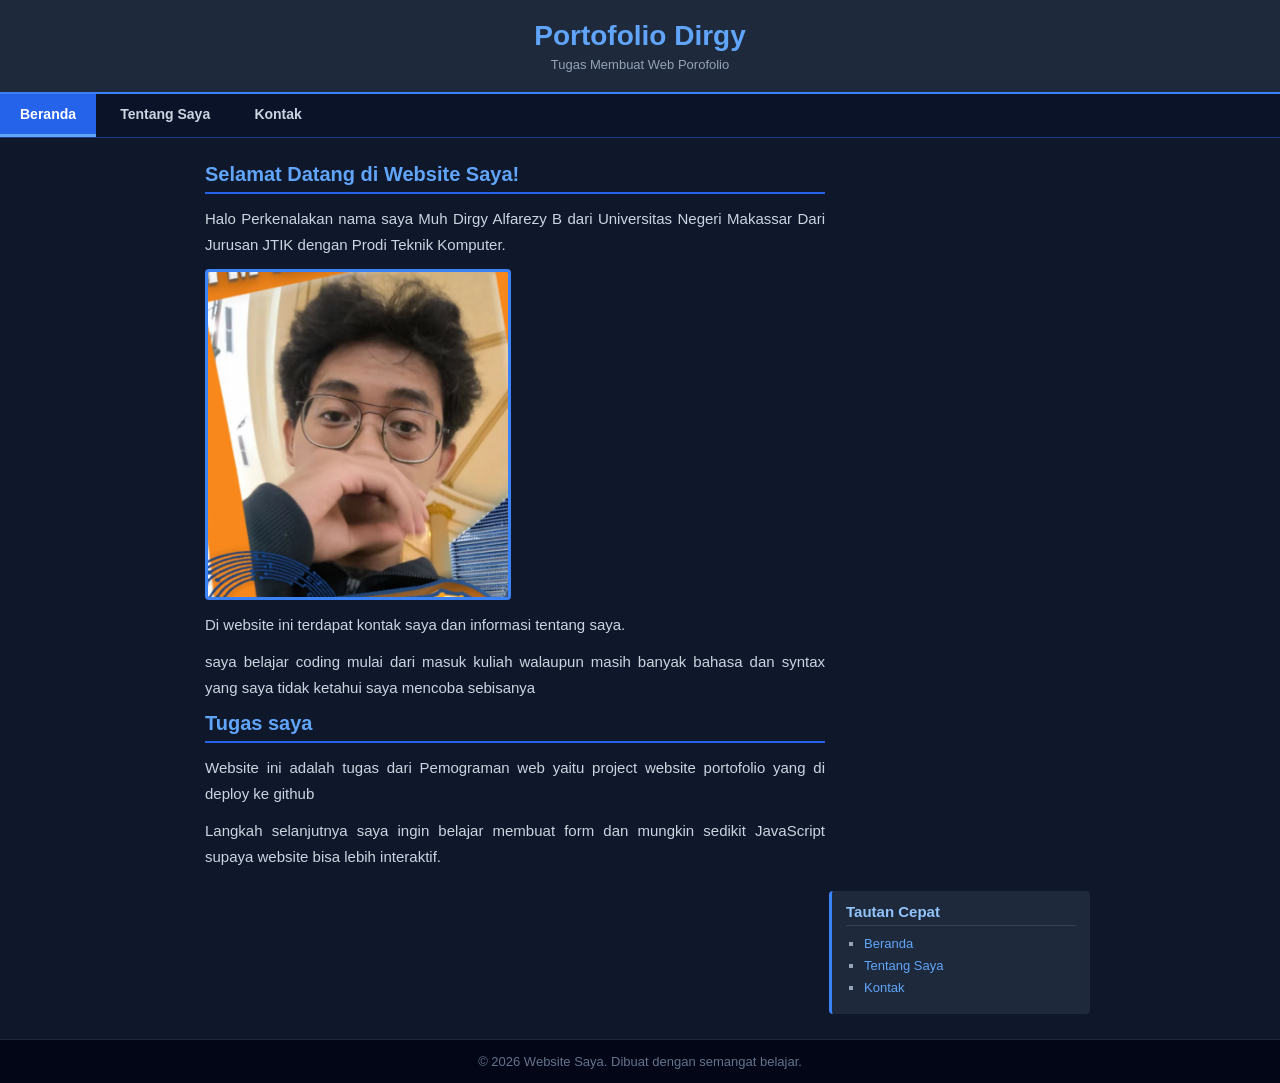
==== index.html @ f3af1423 "updateindex" ====
<!DOCTYPE html>
<html lang="id">
<head>
    <meta charset="UTF-8">
    <title>Portofolio Dirgy - Beranda</title>
    <link rel="stylesheet" href="style.css">
</head>
<body>

    <!-- ===== HEADER ===== -->
    <div id="header">
        <h1>Portofolio Dirgy</h1>
        <p>Tugas Membuat Web Porofolio</p>
    </div>

    <!-- ===== NAVIGASI ===== -->
    <div id="navigasi">
        <a href="index.html" class="aktif">Beranda</a>
        <a href="about.html">Tentang Saya</a>
        <a href="contact.html">Kontak</a>
    </div>

    <!-- ===== WRAPPER 2 KOLOM ===== -->
    <div id="wrapper">

        <!-- Kolom Kiri: Konten Utama -->
        <div id="konten">
            <h2>Selamat Datang di Website Saya!</h2>

            <p>
                Halo Perkenalakan nama saya Muh Dirgy Alfarezy B 
                dari Universitas Negeri Makassar Dari Jurusan JTIK 
                dengan Prodi Teknik Komputer.
            </p>
            </p>

            <img
            id="gambar-utama"
            src="images/fotosaya.png"
            alt="Foto Dirgy"
            title="Arahkan kursor ke gambar untuk melihat efeknya!"
>
            <p>
                Di website ini terdapat kontak saya dan informasi tentang saya.
            </p>

            <p>
                saya belajar coding mulai dari masuk kuliah walaupun masih banyak 
                bahasa dan syntax yang saya tidak ketahui saya mencoba sebisanya
            </p>

            <h2>Tugas saya</h2>
            <p>
                Website ini adalah tugas dari Pemograman web yaitu project website portofolio yang di deploy ke github
            </p>
            <p>
                Langkah selanjutnya saya ingin belajar membuat form dan mungkin
                sedikit JavaScript supaya website bisa lebih interaktif.
            </p>
        </div>

        <!-- Kolom Kanan: Sidebar -->
        <div id="sidebar">
            <h3>Tautan Cepat</h3>
            <ul>
                <li><a href="index.html">Beranda</a></li>
                <li><a href="about.html">Tentang Saya</a></li>
                <li><a href="contact.html">Kontak</a></li>
            </ul>
        </div>

    </div><!-- akhir wrapper -->

    <!-- ===== FOOTER ===== -->
    <div id="footer">
        <p>&copy; 2026 Website Saya. Dibuat dengan semangat belajar.</p>
    </div>

</body>
</html>
---- style.css ----
/* ===========================
   style.css - Tema Dark Blue
   =========================== */

/* --- Reset sederhana --- */
* {
    margin: 0;
    padding: 0;
}

/* --- Gaya dasar body (Background Gelap) --- */
body {
    background-color: #0f172a; /* Biru sangat gelap (slate) */
    font-family: Arial, sans-serif;
    font-size: 15px;
    color: #e2e8f0; /* Teks putih keabuan terang */
}

/* --- Header / Judul Atas --- */
#header {
    background-color: #1e293b;
    border-bottom: 2px solid #3b82f6;
    color: #ffffff;
    padding: 20px;
    text-align: center;
}

#header h1 {
    font-size: 28px;
    font-family: Verdana, sans-serif;
    color: #60a5fa; /* Biru terang */
}

#header p {
    font-size: 13px;
    color: #94a3b8;
    margin-top: 5px;
}

/* --- Navigasi Horizontal --- */
#navigasi {
    background-color: #0b1329;
    overflow: hidden;
    border-bottom: 1px solid #1e3a8a;
}

#navigasi a {
    display: inline-block;
    color: #cbd5e1;
    text-decoration: none;
    padding: 12px 20px;
    font-family: Arial, sans-serif;
    font-size: 14px;
    font-weight: bold;
    transition: 0.3s;
}

/* Efek hover navigasi */
#navigasi a:hover {
    background-color: #1d4ed8;
    color: #ffffff;
}

/* Tandai halaman aktif */
#navigasi a.aktif {
    background-color: #2563eb;
    color: #ffffff;
    border-bottom: 3px solid #60a5fa;
}

/* --- Wrapper layout 2 kolom --- */
#wrapper {
    width: 900px;
    margin: 0 auto;
    padding: 15px 0;
    overflow: hidden;
}

/* --- Kolom Konten Utama (kiri) --- */
#konten {
    float: left;
    width: 620px;
    padding: 10px 15px;
}

#konten h2 {
    font-family: Verdana, sans-serif;
    font-size: 20px;
    color: #60a5fa;
    border-bottom: 2px solid #2563eb;
    padding-bottom: 6px;
    margin-bottom: 12px;
}

#konten p {
    line-height: 1.7;
    margin-bottom: 12px;
    text-align: justify;
    color: #cbd5e1;
}

/* --- Gambar di halaman utama --- */
#gambar-utama {
    border: 3px solid #3b82f6;
    display: block;
    margin: 12px 0;
    width: 300px;
    border-radius: 4px;
}

#gambar-utama:hover {
    opacity: 0.7;
}

/* --- Sidebar (kanan) --- */
#sidebar {
    float: right;
    width: 230px;
    padding: 12px 14px;
    background-color: #1e293b;
    border-left: 3px solid #3b82f6;
    border-radius: 4px;
}

#sidebar h3 {
    font-family: Verdana, sans-serif;
    font-size: 15px;
    color: #93c5fd;
    margin-bottom: 10px;
    border-bottom: 1px solid #334155;
    padding-bottom: 5px;
}

#sidebar ul {
    list-style-type: square;
    padding-left: 18px;
}

#sidebar ul li {
    margin-bottom: 7px;
    font-size: 13px;
    color: #94a3b8;
}

#sidebar ul li a {
    color: #60a5fa;
    text-decoration: none;
}

#sidebar ul li a:hover {
    text-decoration: underline;
    color: #bfdbfe;
}

/* --- Kotak info di sidebar --- */
.kotak-info {
    background-color: #0f172a;
    border: 1px solid #1e40af;
    color: #cbd5e1;
    padding: 10px;
    margin-top: 15px;
    font-size: 13px;
    line-height: 1.6;
    border-radius: 4px;
}

/* --- Tabel sederhana --- */
table {
    border-collapse: collapse;
    width: 100%;
    margin-top: 10px;
    font-size: 14px;
}

table th {
    background-color: #1d4ed8;
    color: #ffffff;
    padding: 8px;
    text-align: left;
}

table td {
    padding: 8px;
    border: 1px solid #334155;
    color: #e2e8f0;
}

table tr:nth-child(even) {
    background-color: #1e293b;
}

table tr:nth-child(odd) {
    background-color: #0f172a;
}

/* --- Form kontak --- */
.form-kontak label {
    display: block;
    font-weight: bold;
    margin-bottom: 4px;
    margin-top: 12px;
    font-size: 14px;
    color: #93c5fd;
}

.form-kontak input[type="text"],
.form-kontak input[type="email"],
.form-kontak textarea {
    width: 95%;
    padding: 8px;
    border: 1px solid #334155;
    background-color: #0f172a;
    color: #ffffff;
    font-family: Arial, sans-serif;
    font-size: 14px;
    border-radius: 4px;
}

.form-kontak input[type="text"]:focus,
.form-kontak input[type="email"]:focus,
.form-kontak textarea:focus {
    outline: none;
    border-color: #3b82f6;
}

.form-kontak textarea {
    height: 100px;
    resize: vertical;
}

.form-kontak input[type="submit"] {
    margin-top: 15px;
    padding: 9px 25px;
    background-color: #2563eb;
    color: #ffffff;
    border: none;
    font-size: 14px;
    font-family: Arial, sans-serif;
    cursor: pointer;
    font-weight: bold;
    border-radius: 4px;
    transition: 0.2s;
}

.form-kontak input[type="submit"]:hover {
    background-color: #1d4ed8;
}

/* --- Footer --- */
#footer {
    background-color: #020617;
    color: #64748b;
    border-top: 1px solid #1e293b;
    text-align: center;
    padding: 14px;
    font-size: 13px;
    clear: both;
    margin-top: 10px;
}
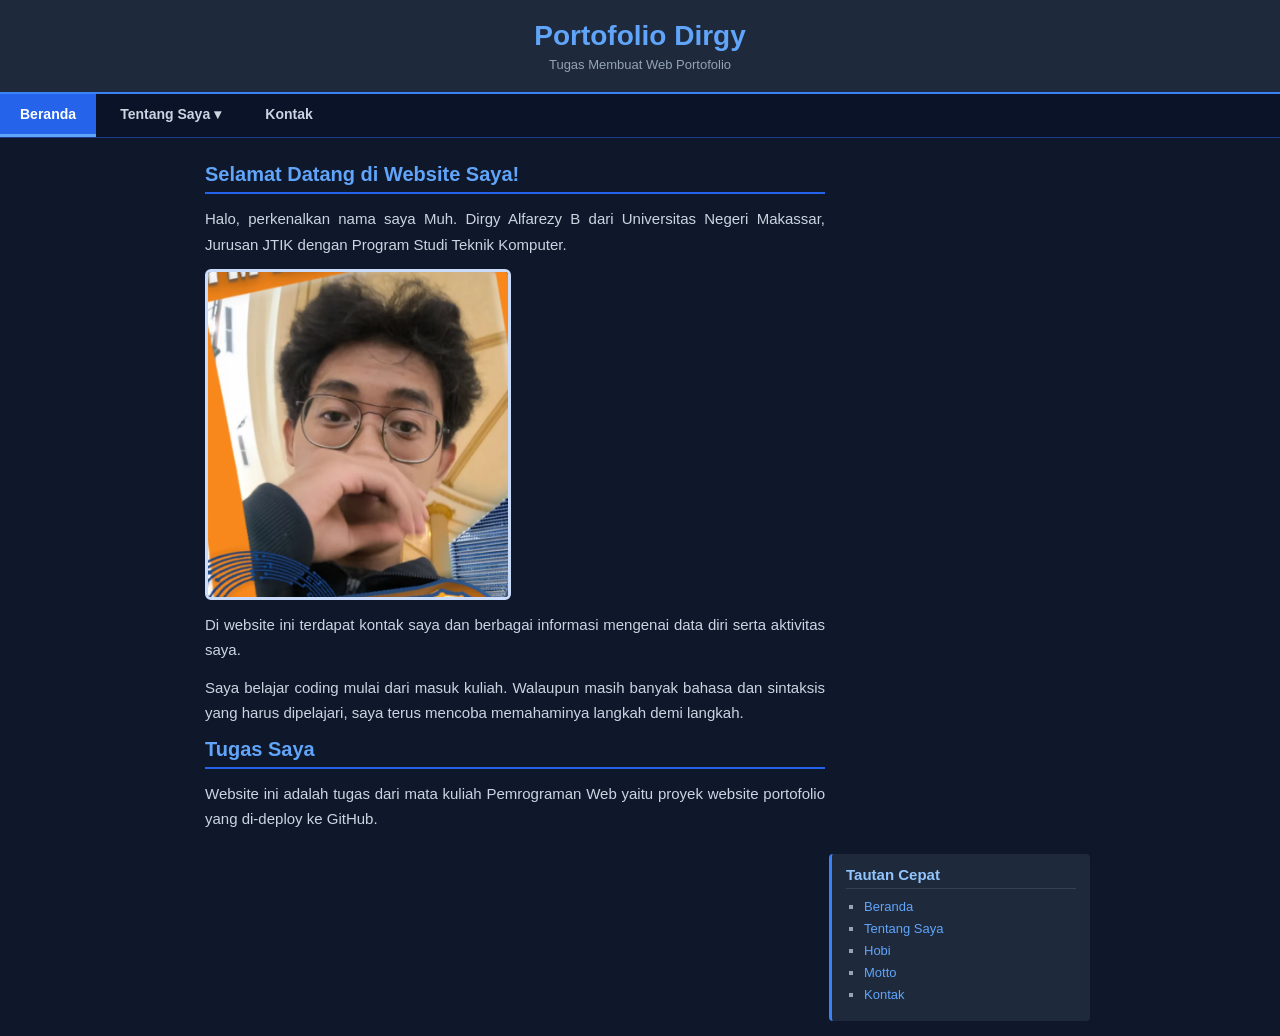
==== commit 833ae4ae: "tambahanhobby" ====
--- a/index.html
+++ b/index.html
@@ -10,13 +10,20 @@
     <!-- ===== HEADER ===== -->
     <div id="header">
         <h1>Portofolio Dirgy</h1>
-        <p>Tugas Membuat Web Porofolio</p>
+        <p>Tugas Membuat Web Portofolio</p>
     </div>
 
     <!-- ===== NAVIGASI ===== -->
     <div id="navigasi">
         <a href="index.html" class="aktif">Beranda</a>
-        <a href="about.html">Tentang Saya</a>
+        <div class="dropdown">
+            <a href="about.html">Tentang Saya &#9662;</a>
+            <div class="dropdown-menu">
+                <a href="about.html">Tentang Saya</a>
+                <a href="hobby.html">Hobi</a>
+                <a href="motto.html">Motto</a>
+            </div>
+        </div>
         <a href="contact.html">Kontak</a>
     </div>
 
@@ -28,34 +35,29 @@
             <h2>Selamat Datang di Website Saya!</h2>
 
             <p>
-                Halo Perkenalakan nama saya Muh Dirgy Alfarezy B 
-                dari Universitas Negeri Makassar Dari Jurusan JTIK 
-                dengan Prodi Teknik Komputer.
-            </p>
+                Halo, perkenalkan nama saya Muh. Dirgy Alfarezy B dari Universitas Negeri Makassar, 
+                Jurusan JTIK dengan Program Studi Teknik Komputer.
             </p>
 
             <img
-            id="gambar-utama"
-            src="images/fotosaya.png"
-            alt="Foto Dirgy"
-            title="Arahkan kursor ke gambar untuk melihat efeknya!"
->
+                id="gambar-utama"
+                src="images/fotosaya.png"
+                alt="Foto Dirgy"
+                title="Arahkan kursor ke gambar untuk melihat efeknya!"
+            >
+
             <p>
-                Di website ini terdapat kontak saya dan informasi tentang saya.
+                Di website ini terdapat kontak saya dan berbagai informasi mengenai data diri serta aktivitas saya.
             </p>
 
             <p>
-                saya belajar coding mulai dari masuk kuliah walaupun masih banyak 
-                bahasa dan syntax yang saya tidak ketahui saya mencoba sebisanya
+                Saya belajar coding mulai dari masuk kuliah. Walaupun masih banyak bahasa dan sintaksis yang harus dipelajari, 
+                saya terus mencoba memahaminya langkah demi langkah.
             </p>
 
-            <h2>Tugas saya</h2>
+            <h2>Tugas Saya</h2>
             <p>
-                Website ini adalah tugas dari Pemograman web yaitu project website portofolio yang di deploy ke github
-            </p>
-            <p>
-                Langkah selanjutnya saya ingin belajar membuat form dan mungkin
-                sedikit JavaScript supaya website bisa lebih interaktif.
+                Website ini adalah tugas dari mata kuliah Pemrograman Web yaitu proyek website portofolio yang di-deploy ke GitHub.
             </p>
         </div>
 
@@ -65,16 +67,12 @@
             <ul>
                 <li><a href="index.html">Beranda</a></li>
                 <li><a href="about.html">Tentang Saya</a></li>
+                <li><a href="hobby.html">Hobi</a></li>
+                <li><a href="motto.html">Motto</a></li>
                 <li><a href="contact.html">Kontak</a></li>
             </ul>
         </div>
 
-    </div><!-- akhir wrapper -->
-
-    <!-- ===== FOOTER ===== -->
-    <div id="footer">
-        <p>&copy; 2026 Website Saya. Dibuat dengan semangat belajar.</p>
     </div>
-
 </body>
-</html>
+</html>
--- a/style.css
+++ b/style.css
@@ -40,8 +40,8 @@
 /* --- Navigasi Horizontal --- */
 #navigasi {
     background-color: #0b1329;
-    overflow: hidden;
     border-bottom: 1px solid #1e3a8a;
+    overflow: visible; /* Agar dropdown menu tidak terpotong */
 }
 
 #navigasi a {
@@ -68,6 +68,43 @@
     border-bottom: 3px solid #60a5fa;
 }
 
+/* --- Dropdown Navigasi di About Me --- */
+.dropdown {
+    display: inline-block;
+    position: relative;
+}
+
+.dropdown-menu {
+    display: none;
+    position: absolute;
+    top: 100%;
+    left: 0;
+    background-color: #0b1329;
+    min-width: 170px;
+    box-shadow: 0 8px 16px rgba(0, 0, 0, 0.5);
+    z-index: 999;
+    border: 1px solid #1e3a8a;
+    border-top: none;
+}
+
+.dropdown-menu a {
+    display: block;
+    padding: 10px 16px;
+    border-bottom: 1px solid #1e293b;
+    border-left: none;
+    border-right: none;
+    white-space: nowrap;
+}
+
+.dropdown-menu a:last-child {
+    border-bottom: none;
+}
+
+/* Tampilkan dropdown saat kursor diarahkan ke tombol */
+.dropdown:hover .dropdown-menu {
+    display: block;
+}
+
 /* --- Wrapper layout 2 kolom --- */
 #wrapper {
     width: 900px;
@@ -101,11 +138,11 @@
 
 /* --- Gambar di halaman utama --- */
 #gambar-utama {
-    border: 3px solid #3b82f6;
+    border: 3px solid #cadcf9;
     display: block;
     margin: 12px 0;
     width: 300px;
-    border-radius: 4px;
+    border-radius: 6px;
 }
 
 #gambar-utama:hover {
@@ -193,59 +230,6 @@
     background-color: #0f172a;
 }
 
-/* --- Form kontak --- */
-.form-kontak label {
-    display: block;
-    font-weight: bold;
-    margin-bottom: 4px;
-    margin-top: 12px;
-    font-size: 14px;
-    color: #93c5fd;
-}
-
-.form-kontak input[type="text"],
-.form-kontak input[type="email"],
-.form-kontak textarea {
-    width: 95%;
-    padding: 8px;
-    border: 1px solid #334155;
-    background-color: #0f172a;
-    color: #ffffff;
-    font-family: Arial, sans-serif;
-    font-size: 14px;
-    border-radius: 4px;
-}
-
-.form-kontak input[type="text"]:focus,
-.form-kontak input[type="email"]:focus,
-.form-kontak textarea:focus {
-    outline: none;
-    border-color: #3b82f6;
-}
-
-.form-kontak textarea {
-    height: 100px;
-    resize: vertical;
-}
-
-.form-kontak input[type="submit"] {
-    margin-top: 15px;
-    padding: 9px 25px;
-    background-color: #2563eb;
-    color: #ffffff;
-    border: none;
-    font-size: 14px;
-    font-family: Arial, sans-serif;
-    cursor: pointer;
-    font-weight: bold;
-    border-radius: 4px;
-    transition: 0.2s;
-}
-
-.form-kontak input[type="submit"]:hover {
-    background-color: #1d4ed8;
-}
-
 /* --- Footer --- */
 #footer {
     background-color: #020617;
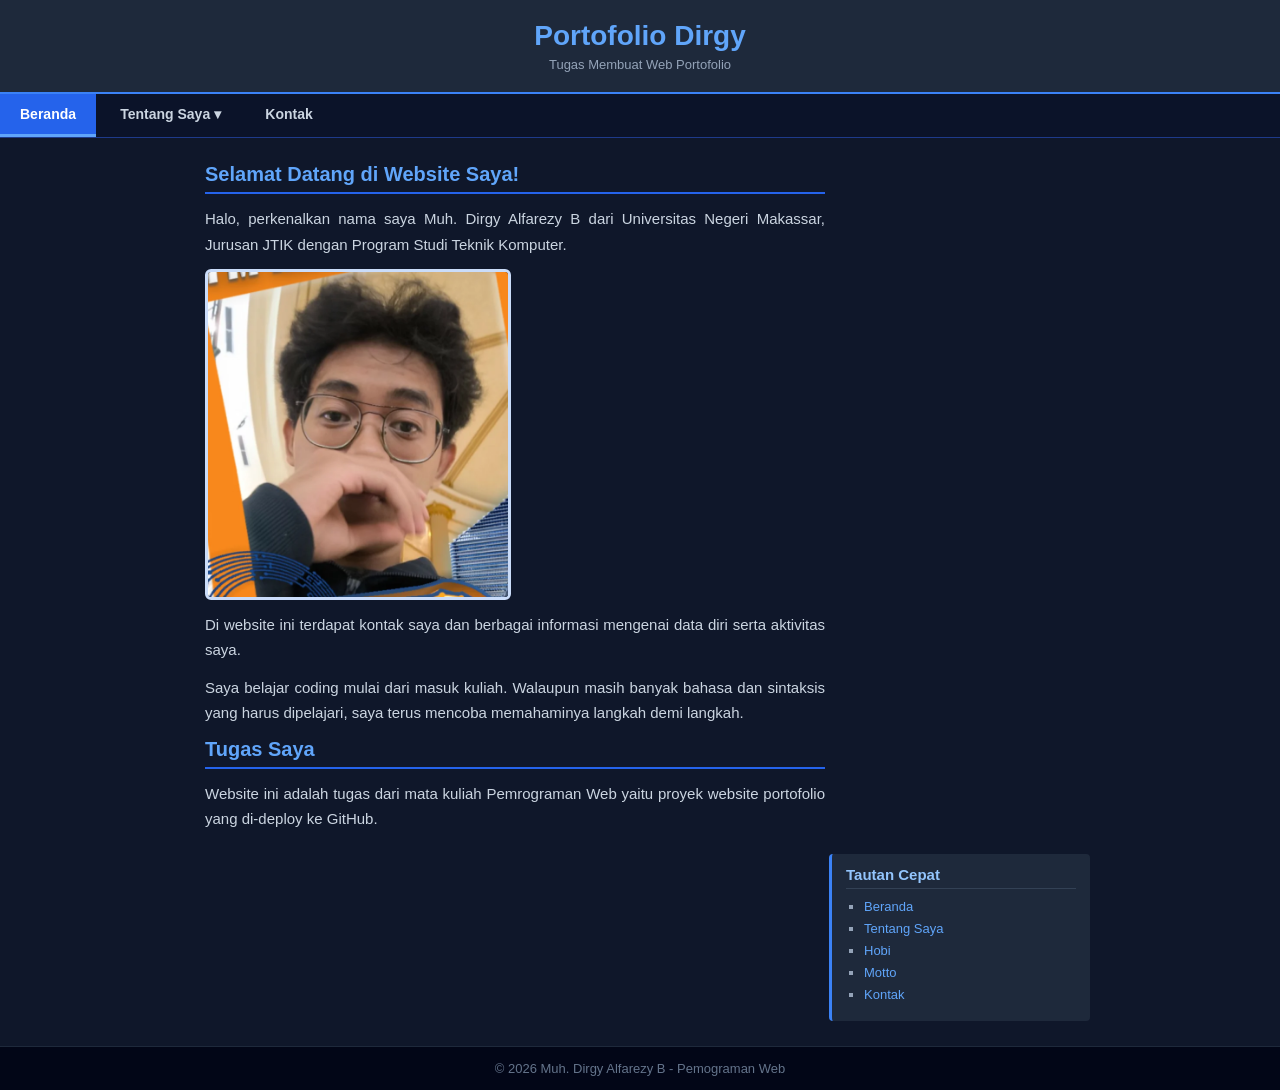
==== commit 589f8c29: "final" ====
--- a/index.html
+++ b/index.html
@@ -74,5 +74,9 @@
         </div>
 
     </div>
+    <div class="footer">
+        <p>&copy; 2026 Muh. Dirgy Alfarezy B - Pemograman Web</p>
+    </div>
+    </div>
 </body>
 </html>
--- a/style.css
+++ b/style.css
@@ -231,7 +231,7 @@
 }
 
 /* --- Footer --- */
-#footer {
+.footer {
     background-color: #020617;
     color: #64748b;
     border-top: 1px solid #1e293b;
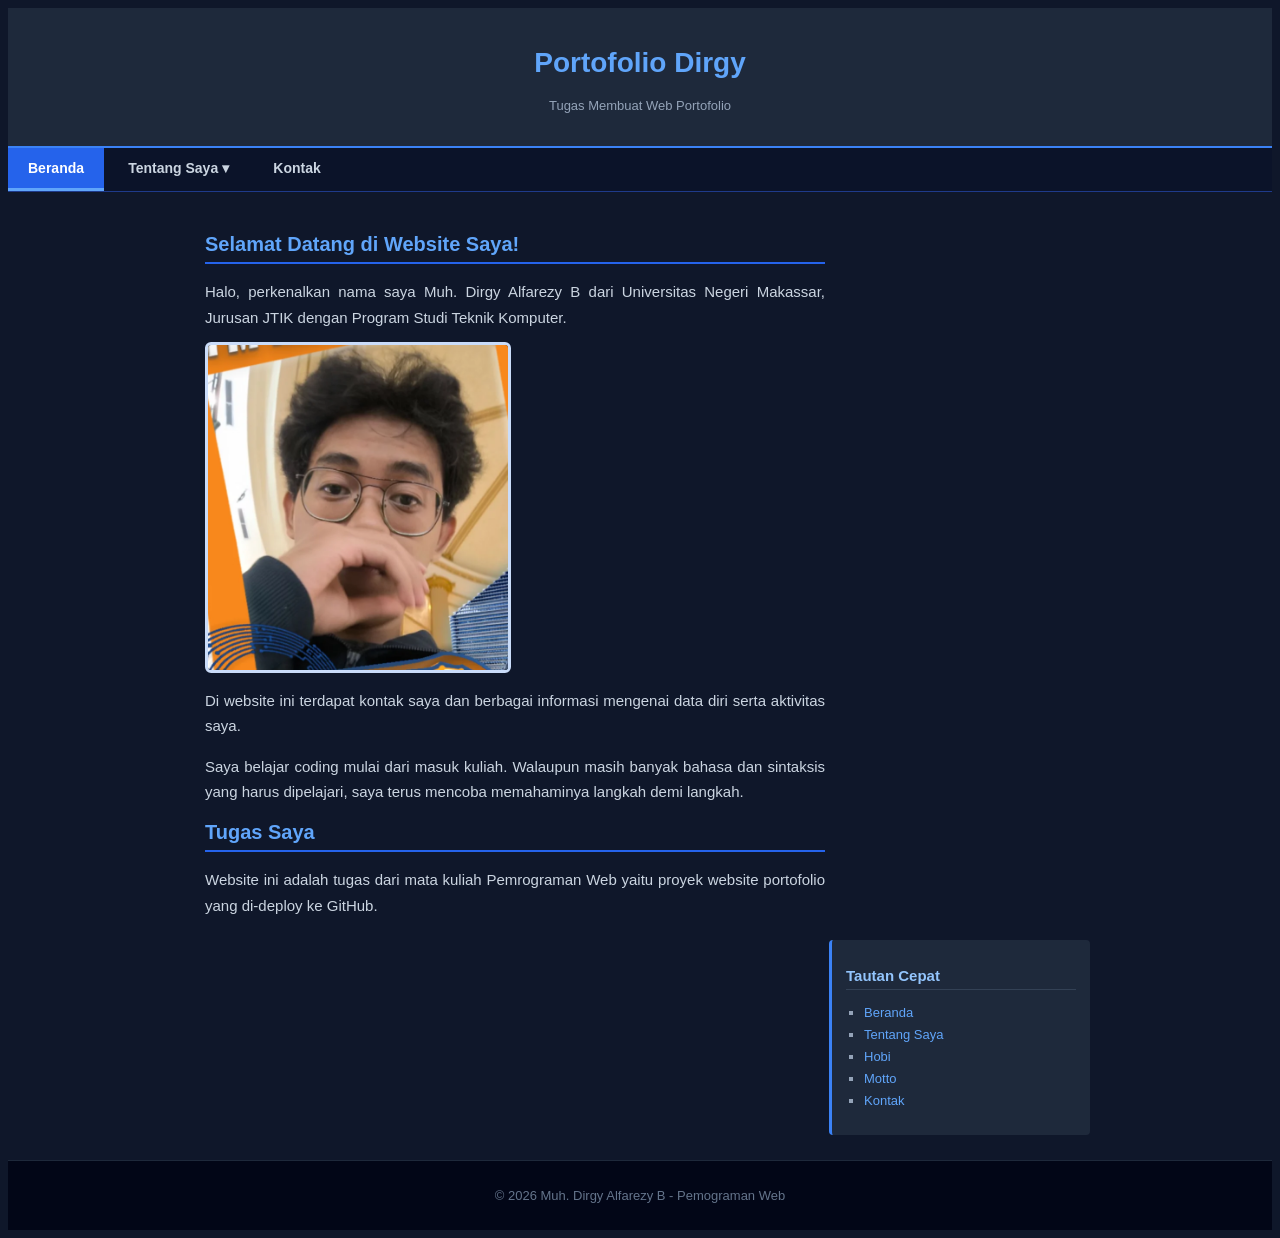
==== commit 205ecabd: "fina;5" ====
--- a/index.html
+++ b/index.html
@@ -7,13 +7,11 @@
 </head>
 <body>
 
-    <!-- ===== HEADER ===== -->
     <div id="header">
         <h1>Portofolio Dirgy</h1>
         <p>Tugas Membuat Web Portofolio</p>
     </div>
 
-    <!-- ===== NAVIGASI ===== -->
     <div id="navigasi">
         <a href="index.html" class="aktif">Beranda</a>
         <div class="dropdown">
@@ -27,10 +25,8 @@
         <a href="contact.html">Kontak</a>
     </div>
 
-    <!-- ===== WRAPPER 2 KOLOM ===== -->
     <div id="wrapper">
 
-        <!-- Kolom Kiri: Konten Utama -->
         <div id="konten">
             <h2>Selamat Datang di Website Saya!</h2>
 
@@ -61,7 +57,6 @@
             </p>
         </div>
 
-        <!-- Kolom Kanan: Sidebar -->
         <div id="sidebar">
             <h3>Tautan Cepat</h3>
             <ul>
--- a/style.css
+++ b/style.css
@@ -1,19 +1,8 @@
-/* ===========================
-   style.css - Tema Dark Blue
-   =========================== */
-
-/* --- Reset sederhana --- */
-* {
-    margin: 0;
-    padding: 0;
-}
-
-/* --- Gaya dasar body (Background Gelap) --- */
 body {
-    background-color: #0f172a; /* Biru sangat gelap (slate) */
+    background-color: #0f172a;
     font-family: Arial, sans-serif;
     font-size: 15px;
-    color: #e2e8f0; /* Teks putih keabuan terang */
+    color: #e2e8f0;
 }
 
 /* --- Header / Judul Atas --- */
@@ -28,7 +17,7 @@
 #header h1 {
     font-size: 28px;
     font-family: Verdana, sans-serif;
-    color: #60a5fa; /* Biru terang */
+    color: #60a5fa;
 }
 
 #header p {
@@ -136,7 +125,7 @@
     color: #cbd5e1;
 }
 
-/* --- Gambar di halaman utama --- */
+/* --- Gambar di halaman index --- */
 #gambar-utama {
     border: 3px solid #cadcf9;
     display: block;
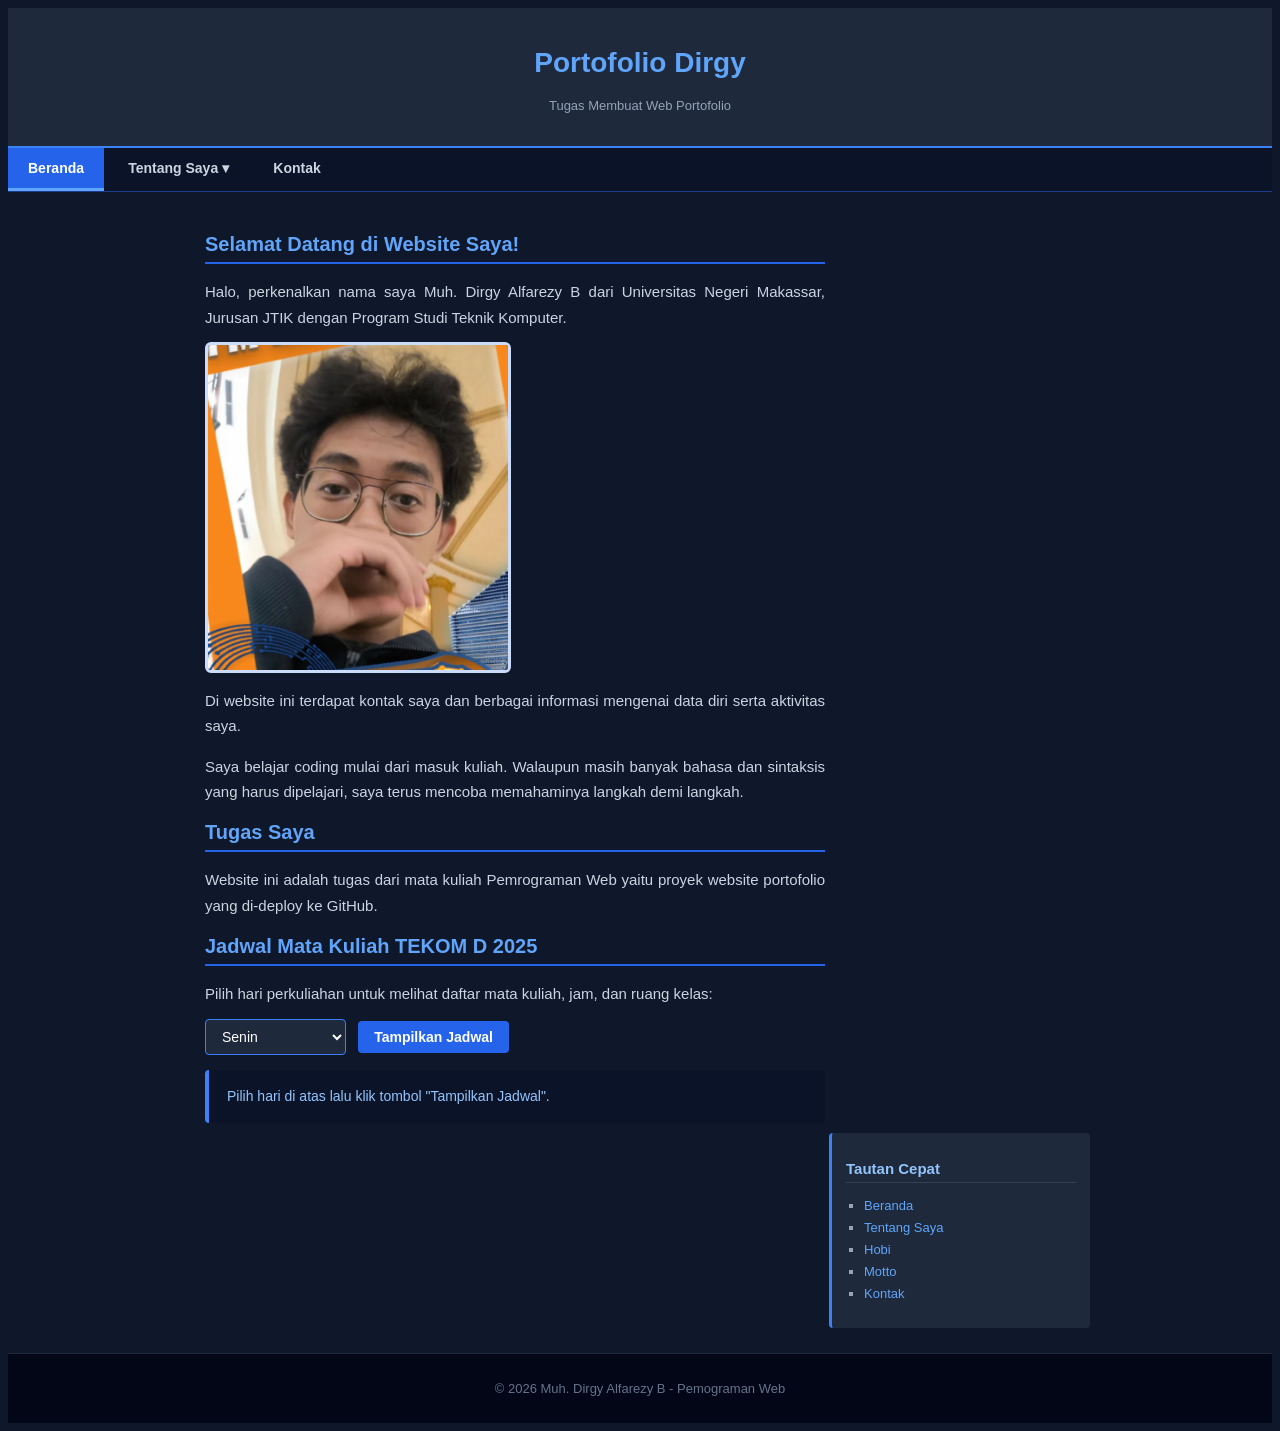
==== commit bedd385b: "tambahkan script case" ====
--- a/index.html
+++ b/index.html
@@ -55,6 +55,28 @@
             <p>
                 Website ini adalah tugas dari mata kuliah Pemrograman Web yaitu proyek website portofolio yang di-deploy ke GitHub.
             </p>
+
+            <h2>Jadwal Mata Kuliah TEKOM D 2025</h2>
+            <p>Pilih hari perkuliahan untuk melihat daftar mata kuliah, jam, dan ruang kelas:</p>
+
+            <div class="jadwal-wrapper">
+                <select id="pilihHariKuliah" class="jadwal-select">
+                    <option value="Senin">Senin</option>
+                    <option value="Selasa">Selasa</option>
+                    <option value="Rabu">Rabu</option>
+                    <option value="Kamis">Kamis</option>
+                    <option value="Jumat">Jumat</option>
+                    <option value="Sabtu">Sabtu / Minggu</option>
+                </select>
+
+                <button onclick="cekMataKuliah()" class="jadwal-btn">
+                    Tampilkan Jadwal
+                </button>
+            </div>
+
+            <div id="hasilJadwal" class="jadwal-hasil">
+                Pilih hari di atas lalu klik tombol "Tampilkan Jadwal".
+            </div>
         </div>
 
         <div id="sidebar">
@@ -69,9 +91,56 @@
         </div>
 
     </div>
+
     <div class="footer">
         <p>&copy; 2026 Muh. Dirgy Alfarezy B - Pemograman Web</p>
     </div>
-    </div>
+
+    <script>
+        function cekMataKuliah() {
+            var hari = document.getElementById("pilihHariKuliah").value;
+            var jadwal = "";
+
+            switch (hari) {
+                case "Senin":
+                    jadwal = "<strong>Jadwal Hari Senin:</strong><br>" +
+                            "1. Matematika Diskrit (07.30 - 10.05 | Ruang AE 110)<br>" +
+                            "2. Pemrograman Web (10.05 - 12.40 | Lab Pemrograman)<br>" +
+                            "3. Kecerdasan Buatan (14.50 - 17.30 | Ruang AE 104)";
+                    break;
+
+                case "Selasa":
+                    jadwal = "<strong>Jadwal Hari Selasa:</strong><br>" +
+                            "1. Desain Antarmuka Pengguna (10.05 - 12.40 | Lab Animasi)";
+                    break;
+
+                case "Rabu":
+                    jadwal = "<strong>Jadwal Hari Rabu:</strong><br>" +
+                            "1. Inovasi Teknologi (13.10 - 14.50 | Ruang AE 109)";
+                    break;
+
+                case "Kamis":
+                    jadwal = "<strong>Jadwal Hari Kamis:</strong><br>" +
+                            "1. Pemrograman Lanjut (14.50 - 17.30 | Lab Pemrograman)";
+                    break;
+
+                case "Jumat":
+                    jadwal = "<strong>Jadwal Hari Jumat:</strong><br>" +
+                            "1. Sistem Mikroprosessor + Lab (07.30 - 10.55 | Lab Embedded)<br>" +
+                            "2. Analisis dan Desain Algoritme (14.50 - 17.30 | Ruang AE 109)";
+                    break;
+
+                case "Sabtu":
+                    jadwal = "<strong>Weekend (Sabtu / Minggu):</strong><br>Tidak ada jadwal perkuliahan (Libur).";
+                    break;
+
+                default:
+                    jadwal = "Jadwal tidak ditemukan.";
+                    break;
+            }
+
+            document.getElementById("hasilJadwal").innerHTML = jadwal;
+        }
+    </script>
 </body>
 </html>
--- a/style.css
+++ b/style.css
@@ -229,4 +229,45 @@
     font-size: 13px;
     clear: both;
     margin-top: 10px;
+}
+
+/* --- Switch-Case Jadwal Kuliah --- */
+.jadwal-wrapper {
+    margin-bottom: 15px;
+}
+
+.jadwal-select {
+    padding: 8px 12px;
+    background-color: #1e293b;
+    color: #ffffff;
+    border: 1px solid #3b82f6;
+    border-radius: 4px;
+    font-size: 14px;
+}
+
+.jadwal-btn {
+    padding: 8px 16px;
+    background-color: #2563eb;
+    color: #ffffff;
+    border: none;
+    border-radius: 4px;
+    font-weight: bold;
+    cursor: pointer;
+    margin-left: 8px;
+    font-size: 14px;
+    transition: 0.3s;
+}
+
+.jadwal-btn:hover {
+    background-color: #1d4ed8;
+}
+
+.jadwal-hasil {
+    padding: 14px 18px;
+    background-color: #0b1329;
+    border-left: 4px solid #3b82f6;
+    border-radius: 4px;
+    color: #93c5fd;
+    font-size: 14px;
+    line-height: 1.8;
 }
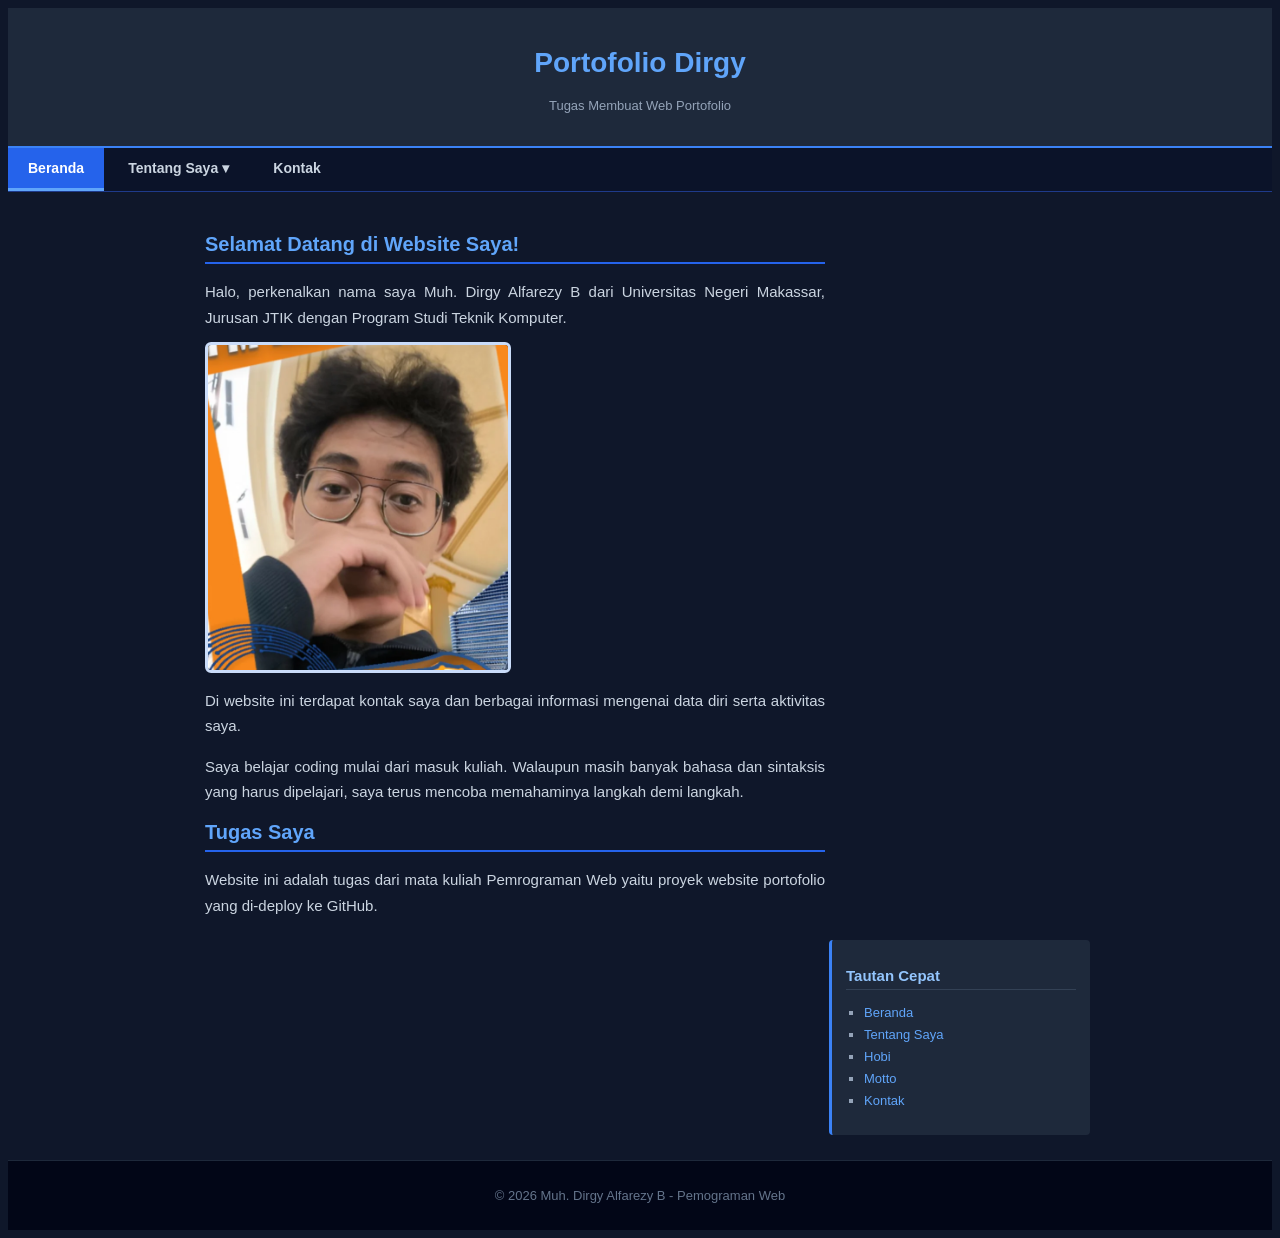
==== commit 5a1ee695: "update cloudflare" ====
--- a/index.html
+++ b/index.html
@@ -55,28 +55,6 @@
             <p>
                 Website ini adalah tugas dari mata kuliah Pemrograman Web yaitu proyek website portofolio yang di-deploy ke GitHub.
             </p>
-
-            <h2>Jadwal Mata Kuliah TEKOM D 2025</h2>
-            <p>Pilih hari perkuliahan untuk melihat daftar mata kuliah, jam, dan ruang kelas:</p>
-
-            <div class="jadwal-wrapper">
-                <select id="pilihHariKuliah" class="jadwal-select">
-                    <option value="Senin">Senin</option>
-                    <option value="Selasa">Selasa</option>
-                    <option value="Rabu">Rabu</option>
-                    <option value="Kamis">Kamis</option>
-                    <option value="Jumat">Jumat</option>
-                    <option value="Sabtu">Sabtu / Minggu</option>
-                </select>
-
-                <button onclick="cekMataKuliah()" class="jadwal-btn">
-                    Tampilkan Jadwal
-                </button>
-            </div>
-
-            <div id="hasilJadwal" class="jadwal-hasil">
-                Pilih hari di atas lalu klik tombol "Tampilkan Jadwal".
-            </div>
         </div>
 
         <div id="sidebar">
@@ -96,51 +74,5 @@
         <p>&copy; 2026 Muh. Dirgy Alfarezy B - Pemograman Web</p>
     </div>
 
-    <script>
-        function cekMataKuliah() {
-            var hari = document.getElementById("pilihHariKuliah").value;
-            var jadwal = "";
-
-            switch (hari) {
-                case "Senin":
-                    jadwal = "<strong>Jadwal Hari Senin:</strong><br>" +
-                            "1. Matematika Diskrit (07.30 - 10.05 | Ruang AE 110)<br>" +
-                            "2. Pemrograman Web (10.05 - 12.40 | Lab Pemrograman)<br>" +
-                            "3. Kecerdasan Buatan (14.50 - 17.30 | Ruang AE 104)";
-                    break;
-
-                case "Selasa":
-                    jadwal = "<strong>Jadwal Hari Selasa:</strong><br>" +
-                            "1. Desain Antarmuka Pengguna (10.05 - 12.40 | Lab Animasi)";
-                    break;
-
-                case "Rabu":
-                    jadwal = "<strong>Jadwal Hari Rabu:</strong><br>" +
-                            "1. Inovasi Teknologi (13.10 - 14.50 | Ruang AE 109)";
-                    break;
-
-                case "Kamis":
-                    jadwal = "<strong>Jadwal Hari Kamis:</strong><br>" +
-                            "1. Pemrograman Lanjut (14.50 - 17.30 | Lab Pemrograman)";
-                    break;
-
-                case "Jumat":
-                    jadwal = "<strong>Jadwal Hari Jumat:</strong><br>" +
-                            "1. Sistem Mikroprosessor + Lab (07.30 - 10.55 | Lab Embedded)<br>" +
-                            "2. Analisis dan Desain Algoritme (14.50 - 17.30 | Ruang AE 109)";
-                    break;
-
-                case "Sabtu":
-                    jadwal = "<strong>Weekend (Sabtu / Minggu):</strong><br>Tidak ada jadwal perkuliahan (Libur).";
-                    break;
-
-                default:
-                    jadwal = "Jadwal tidak ditemukan.";
-                    break;
-            }
-
-            document.getElementById("hasilJadwal").innerHTML = jadwal;
-        }
-    </script>
 </body>
 </html>
